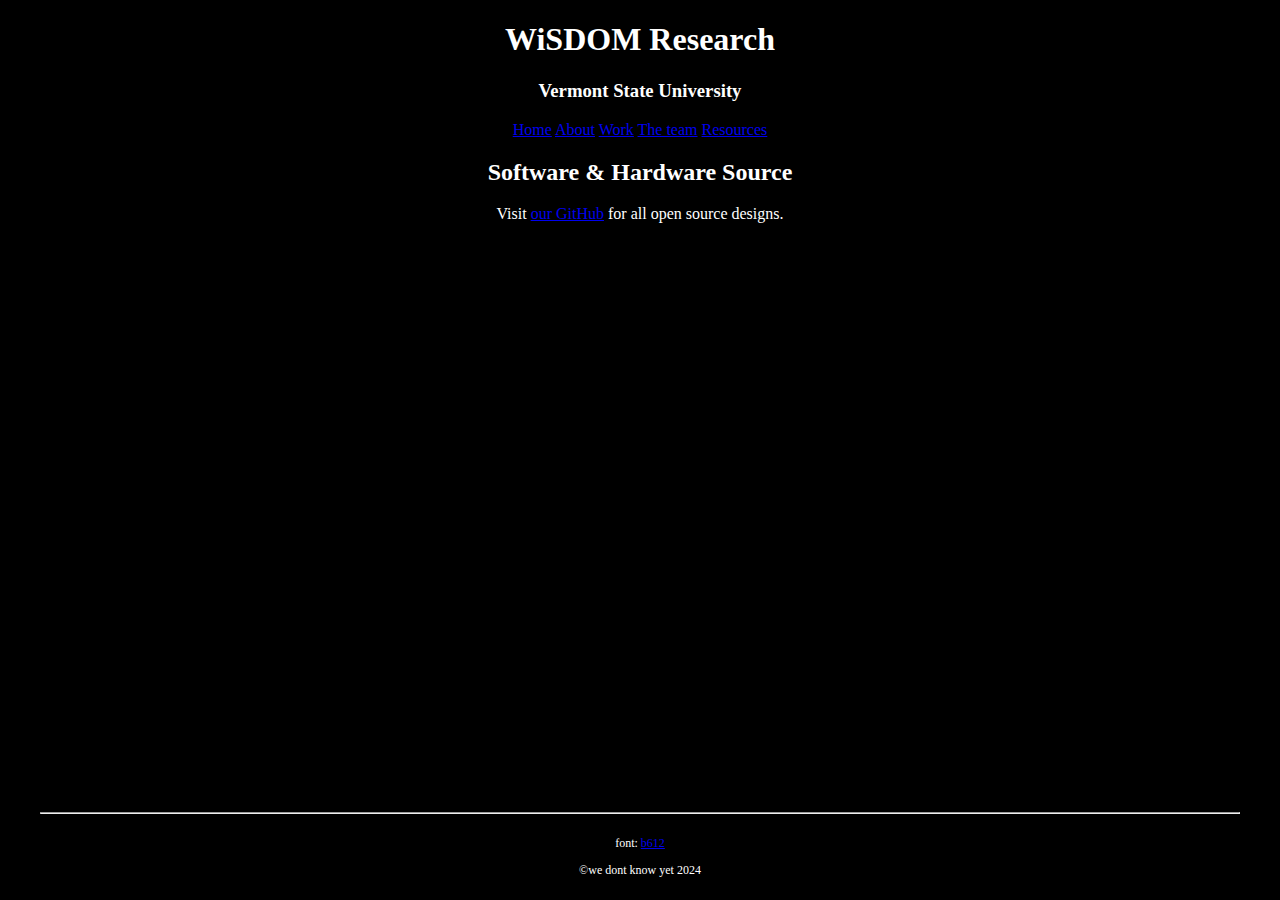
==== contact.html @ a79b28e1 "updates" ====
<!DOCTYPE html>

<html lang="en">

	<head>
		<meta name="viewport" content="width=device-width, initial-scale=1.0">
		<meta charset="UTF-8">
		<meta name="description" content="wisdomresearch.net">
		<meta http-equiv="Cache-Control" content="no-store" />
		<title>WiSDOM Research Project</title>
		<link rel="stylesheet" href="style.css" type="text/css">
	</head>

	<body>
		<div class="pagecontent">
			<div class="titlebar">
				<h1>WiSDOM Research</h1>
				<h3>Vermont State University</h3>
			</div>

			<div class="navbar">
				<a href="index.html">Home</a>
				<a href="about.html">About</a>
				<a href="work.html">Work</a>
				<a href="team.html">The team</a>
				<a class="active" href="contact.html">Resources</a>
			</div>

			<div>
				<h2>Software & Hardware Source</h2>
				<p>Visit <a href="https://github.com/VTC-WISDOM">our GitHub</a> for all open source designs.</p>

			</div>

			<footer>
				<hr>
				<hr style="visibility: hidden;">
				<p style="font-size: 12px">font: <a href="https://b612-font.com/">b612</a></p>
				<p style="font-size: 12px">©we dont know yet 2024</p>
				<hr style="visibility: hidden;">

			</footer>
		</div>
	</body>
</html>
---- style.css ----
html {
	overflow-y: scroll;
}

body {
	background-color: #000000;
	color: #ffffff;
	margin: auto;
	max-width: 1200px;
	text-align: center;
	overflow-x: hidden;

}



div.pagecontent {
	display: flex;
	flex-direction: column;
	min-height: 100vh;
	min-height: 100svh;
}

footer {
	margin-top: auto;
}
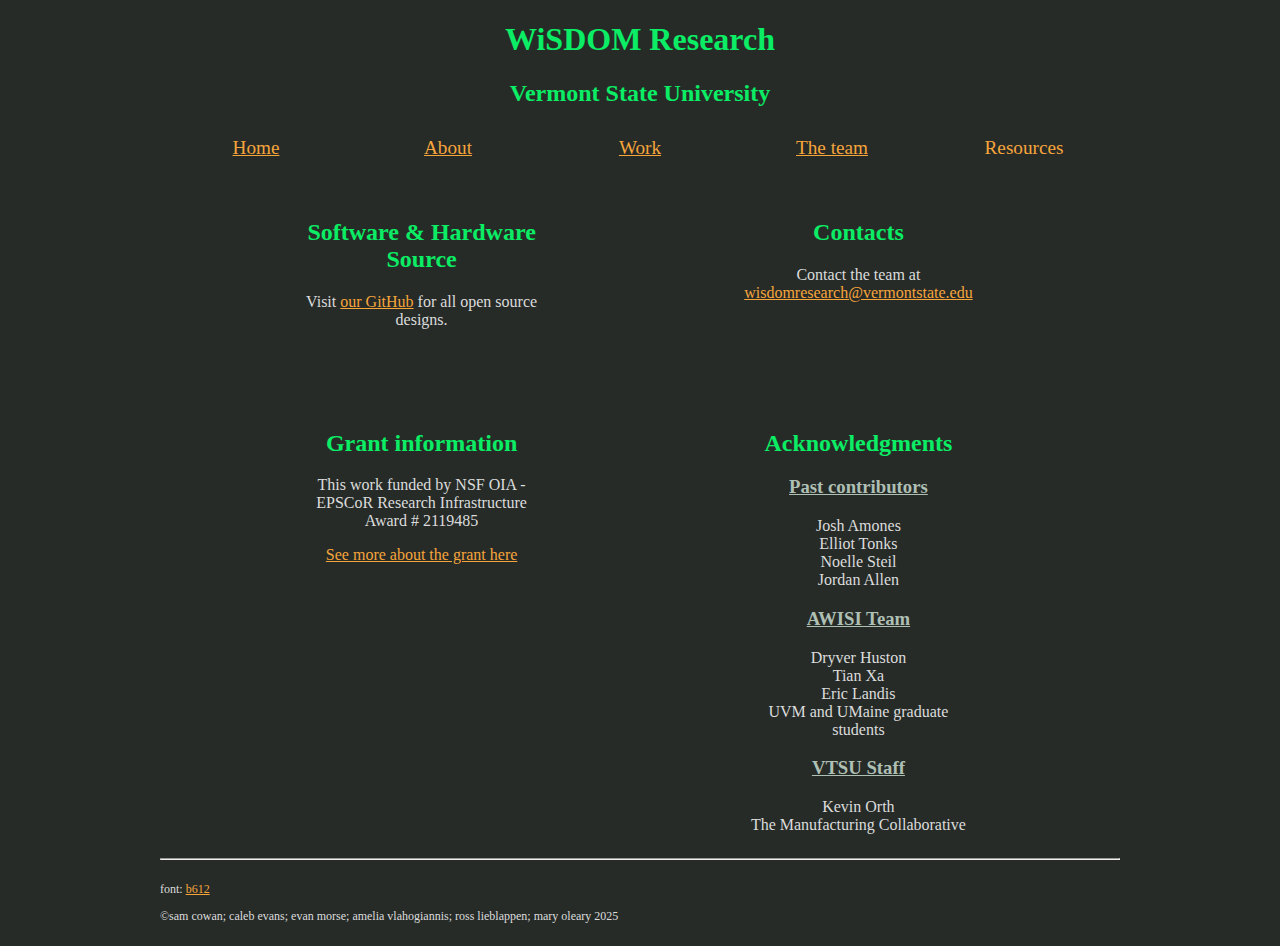
==== commit e2ee4ac5: "updates" ====
--- a/contact.html
+++ b/contact.html
@@ -15,7 +15,7 @@
 		<div class="pagecontent">
 			<div class="titlebar">
 				<h1>WiSDOM Research</h1>
-				<h3>Vermont State University</h3>
+				<h2>Vermont State University</h2>
 			</div>
 
 			<div class="navbar">
@@ -26,17 +26,49 @@
 				<a class="active" href="contact.html">Resources</a>
 			</div>
 
-			<div>
-				<h2>Software & Hardware Source</h2>
-				<p>Visit <a href="https://github.com/VTC-WISDOM">our GitHub</a> for all open source designs.</p>
+			<div style="align: center; width: 70%; padding-top: 30px; margin:0 auto 0 auto;">
+				<div class="leftside">
+					<h2>Software & Hardware Source</h2>
+					<p>Visit <a href="https://github.com/VTC-WISDOM">our GitHub</a> for all open source designs.</p>
+
+				</div>
+
+				<div class="rightside">
+					<h2>Contacts</h2>
+					<p>Contact the team at <a href="mailto:wisdomresearch@vermontstate.edu">wisdomresearch@vermontstate.edu</a></p>
+				</div>
 
 			</div>
+
+			<div style="height: 50px;";></div>
+
+
+			<div style="align: center; width: 70%; padding-top: 15px; margin:0 auto 0 auto;">
+				<div class="leftside">
+					<h2>Grant information</h2>
+					<p>This work funded by NSF OIA - EPSCoR Research Infrastructure Award # 2119485</p>
+					<p><a href="https://www.nsf.gov/awardsearch/showAward?AWD_ID=2119485&HistoricalAwards=false">See more about the grant here</a></p>
+
+				</div>
+
+				<div class="rightside">
+					<h2>Acknowledgments</h2>
+					<h3>Past contributors</h3>
+					<p>Josh Amones<br>Elliot Tonks<br>Noelle Steil<br>Jordan Allen</p>
+					<h3>AWISI Team</h3>
+					<p>Dryver Huston<br>Tian Xa<br>Eric Landis<br>UVM and UMaine graduate students</p>
+					<h3>VTSU Staff</h3>
+					<p>Kevin Orth<br>The Manufacturing Collaborative</p>
+				</div>
+
+			</div>
+
 
 			<footer>
 				<hr>
 				<hr style="visibility: hidden;">
 				<p style="font-size: 12px">font: <a href="https://b612-font.com/">b612</a></p>
-				<p style="font-size: 12px">©we dont know yet 2024</p>
+				<p style="font-size: 12px">©sam cowan; caleb evans; evan morse; amelia vlahogiannis; ross lieblappen; mary oleary 2025</p>
 				<hr style="visibility: hidden;">
 
 			</footer>
--- a/style.css
+++ b/style.css
@@ -1,19 +1,33 @@
+* {
+	font-family: b612;
+}
 
 html {
 	overflow-y: scroll;
 }
 
 body {
-	background-color: #000000;
-	color: #ffffff;
-	margin: auto;
-	max-width: 1200px;
-	text-align: center;
+	background-color: #262b28;
+	color: #dcdcdc;
+	max-width: 75%;
+	text-align: left;
 	overflow-x: hidden;
-
+	margin: 0% auto 0% auto;
 }
 
+h1, h2 {
+	color: #0bed64;
+}
 
+h3 {
+	color: #aebfb3;
+	text-decoration: underline;
+}
+
+div.titlebar {
+	text-align: center;
+	overflow: visible;
+}
 
 div.pagecontent {
 	display: flex;
@@ -25,3 +39,62 @@
 footer {
 	margin-top: auto;
 }
+
+a:link {
+	color: #f6a53b;
+}
+
+a:visited {
+	color: #8d5308;
+}
+
+.navbar {
+	margin: 0px auto 0px auto;
+	padding-top: 10px;
+	padding-bottom: 10px;
+	width: 100%;
+	overflow: auto;
+}
+
+.navbar a {
+	float: left;
+	padding: auto;
+	width: 20%;
+	text-align: center;
+	font-size: 120%;
+}
+
+.navbar a.active {
+	background-color: 0bed64;
+	text-decoration: none;
+}
+
+.center {
+	display: block;
+	margin-right: auto;
+	margin-left: auto;
+}
+
+.leftside {
+	width: 35%;
+	float: left;
+	text-align: center;
+}
+
+.rightside {
+	width: 35%;
+	float: right;
+	margin-left: auto;
+	text-align: center;
+}
+
+.imgrow {
+	display: flex;
+	max-width: 85%;
+	margin: 0 auto 0 auto;
+}
+
+.imgcolumn {
+	flex: 50%;
+	padding: 5px;
+}
